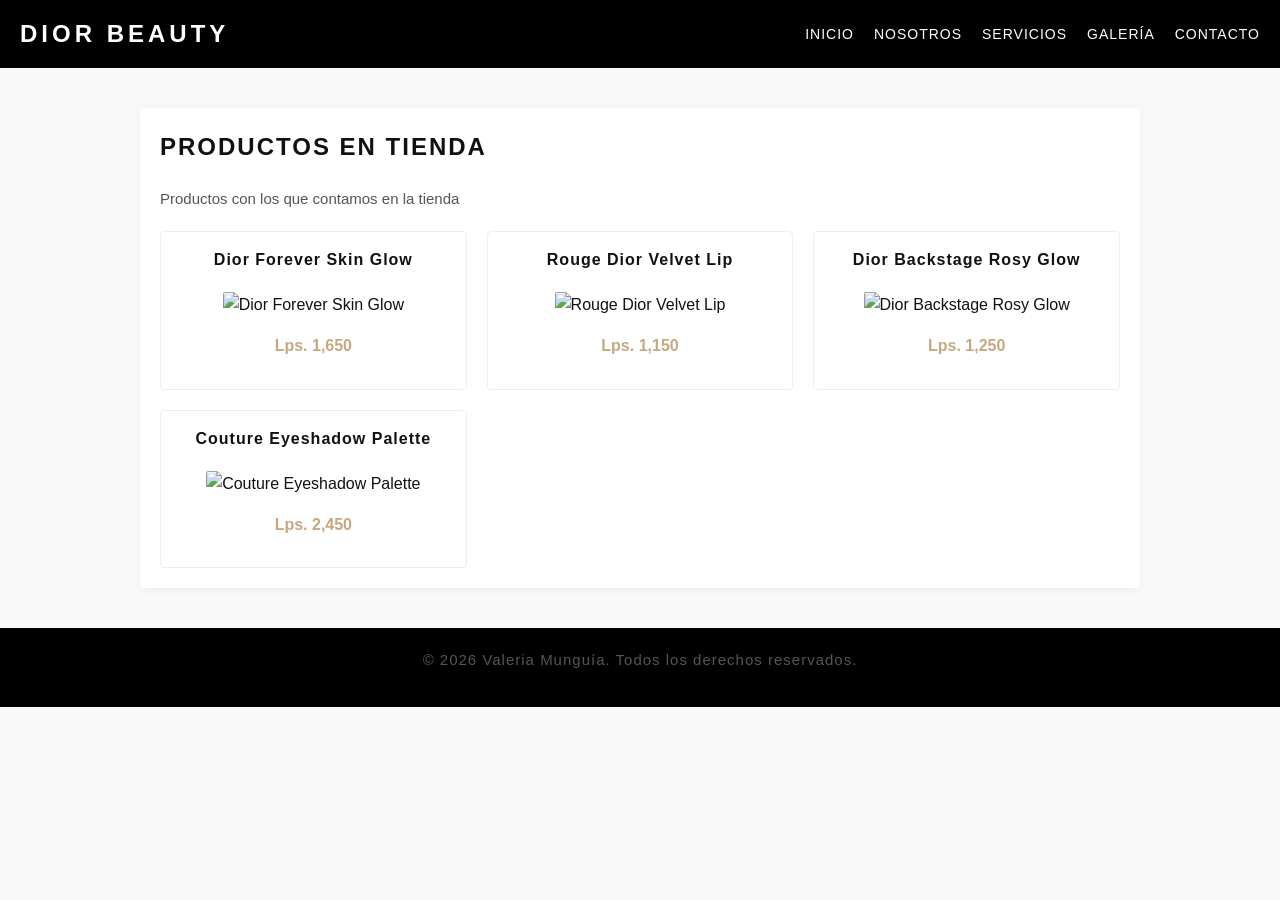
==== galeria.html @ 50eb059f "Rename galeria.html to galeria.html" ====
<!DOCTYPE html>
<html lang="es">
<head>
    <meta charset="UTF-8">
    <meta name="viewport" content="width=device-width, initial-scale=1.0">
    <title>Dior Beauty - Galería</title>
    <link rel="stylesheet" href="estilos.css">
</head>
<body>

    <nav class="navbar">
        <a href="index.html" class="logo">DIOR BEAUTY</a>
        <ul class="nav-links">
            <li><a href="index.html">Inicio</a></li>
            <li><a href="nosotros.html">Nosotros</a></li>
            <li><a href="servicios.html">Servicios</a></li>
            <li><a href="galeria.html">Galería</a></li>
            <li><a href="contacto.html">Contacto</a></li>
        </ul>
    </nav>

    <main class="container">
        <h2>Productos en tienda</h2>
        <p>Productos con los que contamos en la tienda</p>
        
        <div class="grid">
            
            <div class="card">
                <h3>Dior Forever Skin Glow</h3>
                <img src="img/base.jpg" alt="Dior Forever Skin Glow" style="margin-top: 10px;">
                <p class="price">Lps. 1,650</p>
            </div>

            <div class="card">
                <h3>Rouge Dior Velvet Lip</h3>
                <img src="img/lip.jpg" alt="Rouge Dior Velvet Lip" style="margin-top: 10px;">
                <p class="price">Lps. 1,150</p>
            </div>

            <div class="card">
                <h3>Dior Backstage Rosy Glow</h3>
                <img src="img/blush.jpg" alt="Dior Backstage Rosy Glow" style="margin-top: 10px;">
                <p class="price">Lps. 1,250</p>
            </div>

            <div class="card">
                <h3>Couture Eyeshadow Palette</h3>
                <img src="img/huda.jpg" alt="Couture Eyeshadow Palette" style="margin-top: 10px;">
                <p class="price">Lps. 2,450</p>
            </div>

        </div>
    </main>

    <footer class="footer">
        <p>&copy; 2026 Valeria Munguía. Todos los derechos reservados.</p>
    </footer>

</body>
</html>
---- estilos.css ----
* { margin: 0; padding: 0; box-sizing: border-box; font-family: 'Segoe UI', Tahoma, Geneva, Verdana, sans-serif; }
body { background-color: #f9f9f9; color: #111111; line-height: 1.6; }
.navbar { background-color: #000000; padding: 15px 20px; position: sticky; top: 0; z-index: 1000; display: flex; justify-content: space-between; align-items: center; }
.logo { color: #ffffff; font-size: 24px; font-weight: bold; letter-spacing: 4px; text-decoration: none; }
.nav-links { list-style: none; display: flex; gap: 20px; }
.nav-links a { color: #ffffff; text-decoration: none; font-size: 14px; text-transform: uppercase; letter-spacing: 1px; transition: color 0.3s; }
.nav-links a:hover { color: #c5a880; }
.container { max-width: 1000px; margin: 40px auto; padding: 20px; background: #ffffff; border-radius: 4px; box-shadow: 0 2px 10px rgba(0,0,0,0.05); }
h1, h2 { text-transform: uppercase; letter-spacing: 2px; margin-bottom: 20px; color: #111111; }
p { margin-bottom: 15px; color: #555555; font-size: 15px; }
.hero { background: #111111; color: #ffffff; padding: 60px 20px; text-align: center; margin-bottom: 30px; }
.hero p { color: #c5a880; font-size: 18px; }
.grid { display: grid; grid-template-columns: repeat(auto-fit, minmax(280px, 1fr)); gap: 20px; margin-top: 20px; }
.card { background: #ffffff; border: 1px solid #eeeeee; padding: 15px; border-radius: 4px; text-align: center; }
.card img { max-width: 100%; height: auto; border-radius: 2px; margin-bottom: 15px; }
.card h3 { font-size: 16px; margin-bottom: 10px; letter-spacing: 1px; }
.price { color: #c5a880; font-weight: bold; font-size: 16px; }
.form-group { margin-bottom: 15px; display: flex; flex-direction: column; }
.form-group label { margin-bottom: 5px; font-weight: 500; font-size: 14px; }
.form-group input, .form-group textarea { padding: 10px; border: 1px solid #cccccc; border-radius: 4px; font-size: 14px; }
.btn { background: #000000; color: #ffffff; border: none; padding: 12px 20px; text-transform: uppercase; letter-spacing: 1px; cursor: pointer; border-radius: 4px; font-size: 14px; transition: background 0.3s; }
.btn:hover { background: #222222; }
.footer { background: #000000; color: #ffffff; text-align: center; padding: 20px; margin-top: 40px; font-size: 13px; letter-spacing: 1px; }
@media (max-width: 768px) { .navbar { flex-direction: column; gap: 15px; } .nav-links { flex-direction: column; align-items: center; gap: 10px; } }
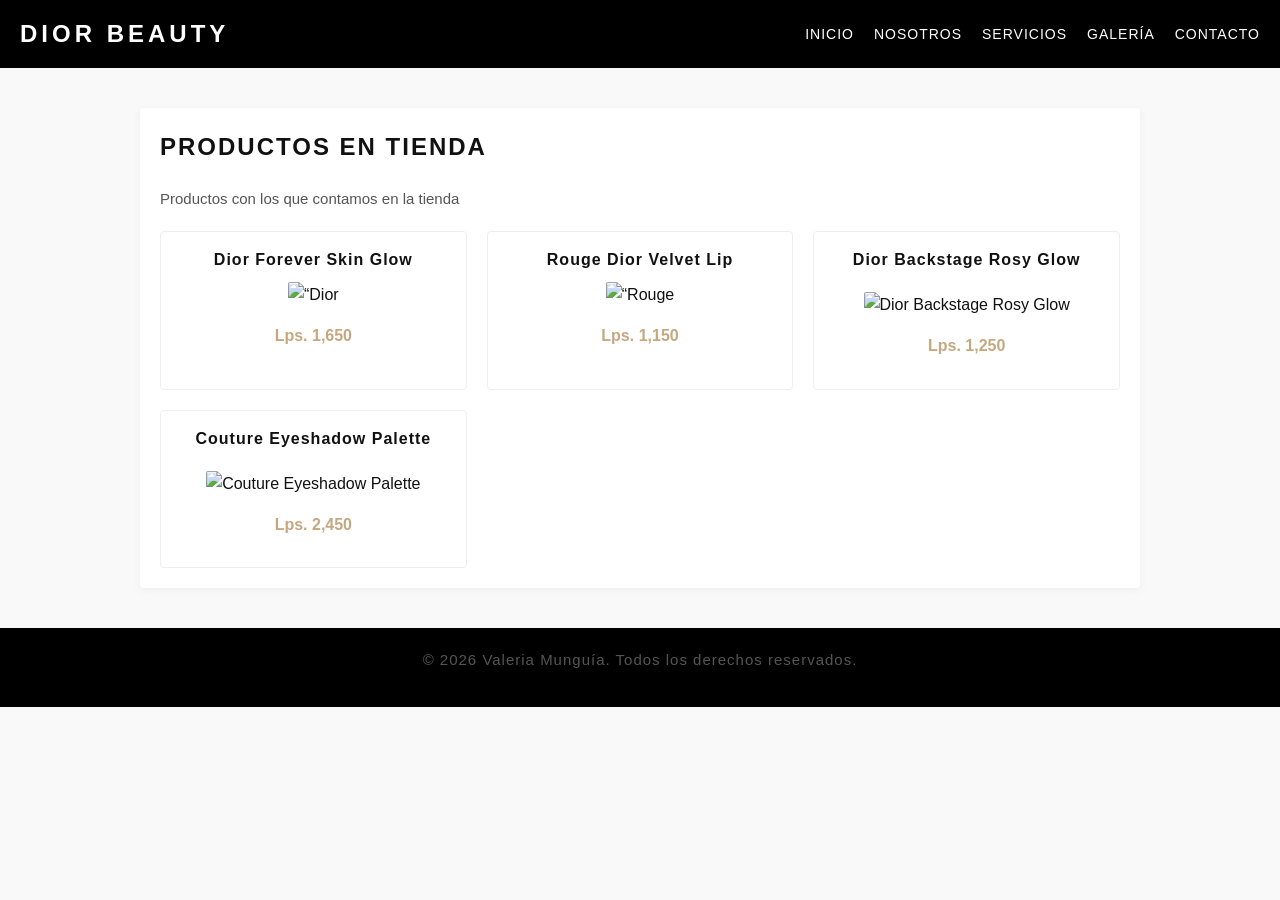
==== commit 0077ac0f: "Update galeria.html" ====
--- a/galeria.html
+++ b/galeria.html
@@ -27,13 +27,13 @@
             
             <div class="card">
                 <h3>Dior Forever Skin Glow</h3>
-                <img src="img/base.jpg" alt="Dior Forever Skin Glow" style="margin-top: 10px;">
+                <img src=“img/dior forever skin glow.jpg” alt=“Dior Forever Skin Glow”>
                 <p class="price">Lps. 1,650</p>
             </div>
 
             <div class="card">
                 <h3>Rouge Dior Velvet Lip</h3>
-                <img src="img/lip.jpg" alt="Rouge Dior Velvet Lip" style="margin-top: 10px;">
+                <img src=“img/rouge dior velvet lip.jpg” alt=“Rouge Dior Velvet Lip”>
                 <p class="price">Lps. 1,150</p>
             </div>
 
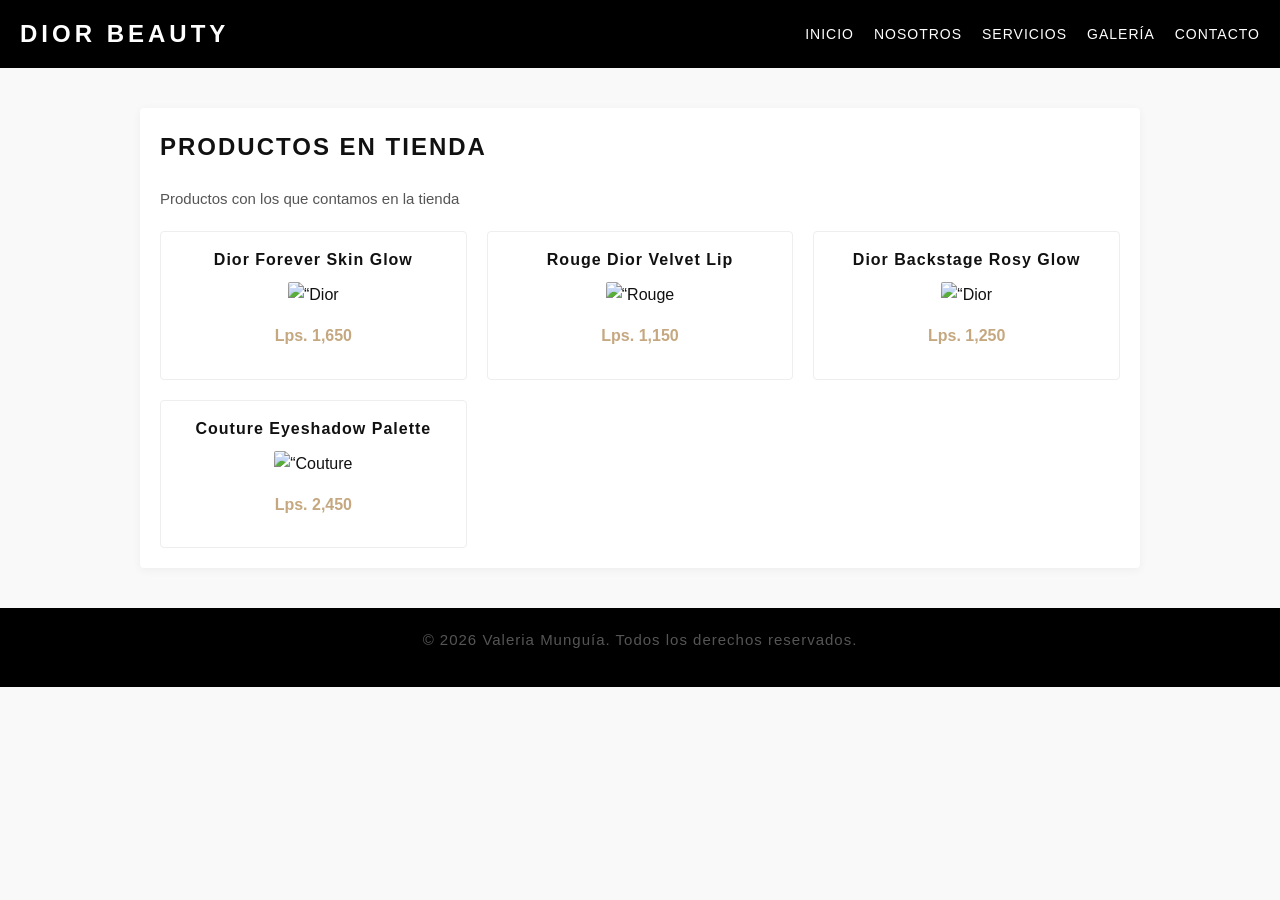
==== commit 2a33ea5e: "Update galeria.html" ====
--- a/galeria.html
+++ b/galeria.html
@@ -39,13 +39,13 @@
 
             <div class="card">
                 <h3>Dior Backstage Rosy Glow</h3>
-                <img src="img/blush.jpg" alt="Dior Backstage Rosy Glow" style="margin-top: 10px;">
+                <img src=“img/dior backstage rosy glow.jpg” alt=“Dior Backstage Rosy Glow”>
                 <p class="price">Lps. 1,250</p>
             </div>
 
             <div class="card">
                 <h3>Couture Eyeshadow Palette</h3>
-                <img src="img/huda.jpg" alt="Couture Eyeshadow Palette" style="margin-top: 10px;">
+                <img src=“img/couture eyeshadow palette.jpg” alt=“Couture Eyeshadow Palette”>
                 <p class="price">Lps. 2,450</p>
             </div>
 
